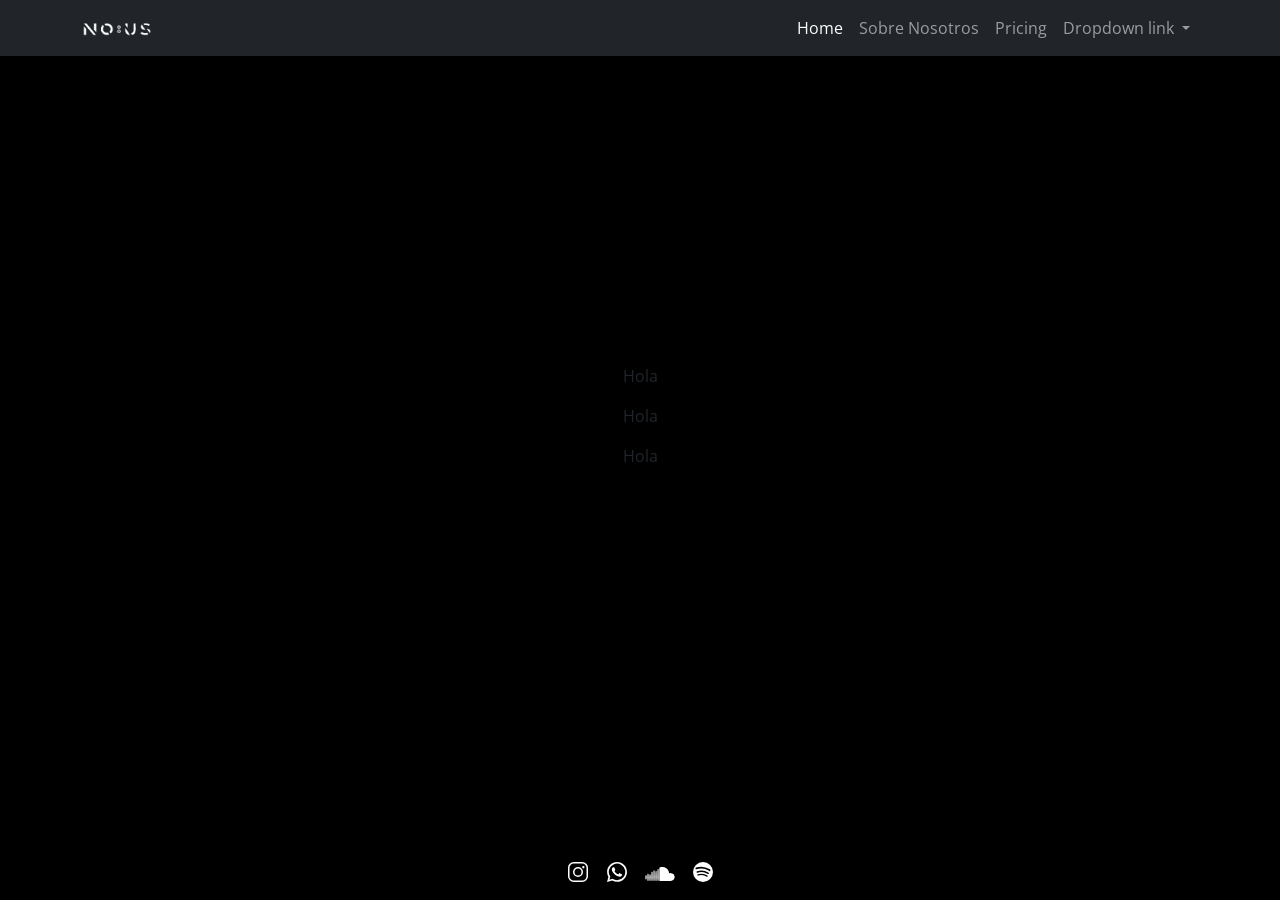
==== index.html @ 40319a55 "Creacion Footer Redes Sociales" ====
<!DOCTYPE html>
<html lang="en">
<head>
    <meta charset="UTF-8">
    <meta name="viewport" content="width=device-width, initial-scale=1.0">
    <title>Página principal</title>

    <!-- Bootstrap -->
    <link href="https://cdn.jsdelivr.net/npm/bootstrap@5.3.8/dist/css/bootstrap.min.css" rel="stylesheet" integrity="sha384-sRIl4kxILFvY47J16cr9ZwB07vP4J8+LH7qKQnuqkuIAvNWLzeN8tE5YBujZqJLB" crossorigin="anonymous">

    <!--Estilos CSS-->
    <link rel="stylesheet" href="assets/css/style.css">
</head>
<body>
    <header>
        <!-- NavBar negro con logo con movimiento -->
        <nav class="navbar navbar-expand-sm navbar-dark bg-dark fixed-top">
            <div class="container">
                <a class="navbar-brand" href="index.html">
                                    <img src="assets/img/NO-US.png" width="70" alt="logo">
                                </a>
                <button class="navbar-toggler" type="button" data-bs-toggle="collapse" data-bs-target="#navbarNavDropdown" aria-controls="navbarNavDropdown" aria-expanded="false" aria-label="Toggle navigation">
                <span class="navbar-toggler-icon"></span>
                </button>
                <div class="collapse navbar-collapse" id="navbarNavDropdown">
                <ul class="navbar-nav ms-auto">
                    <li class="nav-item">
                    <a class="nav-link active" aria-current="page" href="index.html">Home</a>
                    </li>
                    <li class="nav-item">
                    <a class="nav-link" href="pages/sobre-nosotros.html">Sobre Nosotros</a>
                    </li>
                    <li class="nav-item">
                    <a class="nav-link" href="#">Pricing</a>
                    </li>
                    <li class="nav-item dropdown">
                    <a class="nav-link dropdown-toggle" href="#" role="button" data-bs-toggle="dropdown" aria-expanded="false">
                        Dropdown link
                    </a>
                    <ul class="dropdown-menu">
                        <li><a class="dropdown-item" href="#">Action</a></li>
                        <li><a class="dropdown-item" href="#">Another action</a></li>
                        <li><a class="dropdown-item" href="#">Something else here</a></li>
                    </ul>
                    </li>
                </ul>
                </div>
            </div>
            </nav>
    </header>
    <main>
        <p>Hola</p>
        <p>Hola</p>
        <p>Hola</p>
    </main>
    <footer>
        <div class="redes">
            <a href="https://www.instagram.com/nousmusic_ofc" target="_blank">
                <svg xmlns="http://www.w3.org/2000/svg" viewBox="0 0 24 24" fill="white" width="24" height="24" aria-label="Instagram">
                    <path d="M7.75 2h8.5A5.75 5.75 0 0 1 22 7.75v8.5A5.75 5.75 0 0 1 16.25 22h-8.5A5.75 5.75 0 0 1 2 16.25v-8.5A5.75 5.75 0 0 1 7.75 2Zm0 1.5A4.25 4.25 0 0 0 3.5 7.75v8.5A4.25 4.25 0 0 0 7.75 20.5h8.5a4.25 4.25 0 0 0 4.25-4.25v-8.5A4.25 4.25 0 0 0 16.25 3.5h-8.5ZM12 7a5 5 0 1 1 0 10 5 5 0 0 1 0-10Zm0 1.5A3.5 3.5 0 1 0 12 15.5 3.5 3.5 0 0 0 12 8.5Zm5.25-2.38a1.13 1.13 0 1 1 0 2.25 1.13 1.13 0 0 1 0-2.25Z"/>
                </svg>
            </a>
            <a href="https://api.whatsapp.com/send?phone=541152299440" target="_blank">
                <svg xmlns="http://www.w3.org/2000/svg" viewBox="0 0 24 24" fill="white" width="24" height="24" aria-label="WhatsApp">
                    <path d="M12.04 2C6.55 2 2.1 6.45 2.1 11.94c0 1.76.46 3.48 1.34 5L2 22l5.24-1.38a9.9 9.9 0 0 0 4.8 1.22h.01c5.49 0 9.95-4.46 9.95-9.95S17.53 2 12.04 2Zm0 18.14h-.01a8.2 8.2 0 0 1-4.18-1.15l-.3-.18-3.11.82.83-3.03-.2-.31a8.24 8.24 0 1 1 6.97 3.85Zm4.52-6.17c-.25-.13-1.46-.72-1.69-.8-.23-.08-.4-.13-.57.12-.17.25-.65.8-.8.96-.15.17-.3.19-.55.06-.25-.13-1.07-.39-2.03-1.24-.75-.67-1.25-1.49-1.4-1.74-.15-.25-.02-.38.11-.5.11-.11.25-.29.38-.44.13-.15.17-.25.25-.42.08-.17.04-.31-.02-.44-.06-.13-.57-1.37-.78-1.88-.21-.5-.42-.43-.57-.44h-.49c-.17 0-.44.06-.67.31-.23.25-.88.86-.88 2.1s.9 2.45 1.02 2.62c.13.17 1.77 2.71 4.29 3.8.6.26 1.07.41 1.43.52.6.19 1.14.16 1.56.1.48-.07 1.46-.6 1.67-1.18.21-.58.21-1.08.15-1.18-.06-.1-.23-.16-.48-.29Z"/>
                </svg>
            </a>
            <a href="https://soundcloud.com/nous_music" target="_blank">
                <svg fill="white" width="32" height="32" viewBox="0 0 24 24" class="text-profileTitleText"><title>SoundCloud</title><path d="M18.8842 11.5391C19.334 11.3627 19.8196 11.2968 20.3002 11.3472C20.7807 11.3976 21.2421 11.5628 21.6456 11.8287C22.049 12.0947 22.3826 12.4537 22.6183 12.8755C22.854 13.2973 22.9849 13.7695 23 14.2525C22.9976 15.037 22.6849 15.7887 22.1301 16.3434C21.5754 16.8982 20.8237 17.2109 20.0392 17.2133H11.8625C11.6792 17.1858 11.5325 17.03 11.5325 16.8558V7.5058C11.5325 7.32247 11.5875 7.2308 11.8075 7.1483C12.5605 6.85892 13.3703 6.74782 14.1734 6.82371C14.9765 6.8996 15.7511 7.16041 16.4366 7.58572C17.1221 8.01103 17.6998 8.58928 18.1244 9.27517C18.549 9.96105 18.8091 10.7359 18.8842 11.5391ZM1.12833 13.2258C1.12833 13.0241 1.3025 12.85 1.495 12.85C1.54467 12.8475 1.59433 12.8551 1.64095 12.8724C1.68758 12.8897 1.73019 12.9164 1.76621 12.9507C1.80222 12.985 1.83088 13.0262 1.85044 13.072C1.87001 13.1177 1.88006 13.1669 1.88 13.2166L1.99917 14.5275L1.88 15.8291C1.88 16.0308 1.69667 16.205 1.50417 16.205C1.40675 16.2028 1.31379 16.1637 1.24405 16.0956C1.1743 16.0276 1.13295 15.9356 1.12833 15.8383L1 14.5183L1.12833 13.2166V13.2258ZM3.0075 11.7133C2.80583 11.7133 2.63167 11.8966 2.63167 12.0891L2.50333 14.5275L2.63167 16.8375C2.63167 17.0391 2.80583 17.2041 2.99833 17.2041C3.20917 17.2041 3.38333 17.0391 3.38333 16.8375L3.51167 14.5275L3.38333 12.0891C3.38333 11.8966 3.2 11.7225 3.0075 11.7225V11.7133ZM4.135 12.6208C4.135 12.4191 4.31833 12.245 4.51083 12.245C4.7125 12.245 4.88667 12.4283 4.88667 12.6208L5.015 14.5275L4.88667 16.8375C4.88667 17.0391 4.70333 17.2041 4.51083 17.2041C4.41342 17.2019 4.32046 17.1629 4.25071 17.0948C4.18097 17.0268 4.13962 16.9348 4.135 16.8375L4.00667 14.5275L4.135 12.6208ZM6.01417 10.21C5.8125 10.21 5.6475 10.3933 5.6475 10.5858L5.51 14.5275L5.63833 16.8375C5.63833 17.03 5.82167 17.2041 6.01417 17.2041C6.21583 17.2041 6.39 17.03 6.39 16.8375L6.51833 14.5275L6.39 10.5858C6.39 10.3841 6.21583 10.2191 6.02333 10.2191L6.01417 10.21ZM7.15083 9.60497C7.15083 9.41247 7.325 9.2383 7.5175 9.2383C7.72833 9.2383 7.9025 9.41247 7.9025 9.60497L8.02167 14.5275L7.9025 16.8375C7.9025 17.03 7.71917 17.2041 7.52667 17.2041C7.42925 17.2019 7.33629 17.1629 7.26655 17.0948C7.1968 17.0268 7.15545 16.9348 7.15083 16.8375L7.0225 14.5275L7.15083 9.60497ZM9.03 9.7608C8.82833 9.7608 8.65417 9.94414 8.65417 10.1366L8.52583 14.5275L8.65417 16.8375C8.65417 17.0391 8.82833 17.2041 9.02083 17.2041C9.23167 17.2041 9.40583 17.0391 9.40583 16.8375L9.525 14.5275L9.40583 10.1366C9.40709 10.0869 9.39823 10.0375 9.37979 9.99134C9.36135 9.94517 9.33371 9.90323 9.29856 9.86808C9.2634 9.83293 9.22147 9.80529 9.1753 9.78685C9.12913 9.76841 9.0797 9.75954 9.03 9.7608ZM10.1575 8.6058C10.1575 8.40414 10.3317 8.22997 10.5242 8.22997C10.735 8.22997 10.9092 8.4133 10.9092 8.6058L11.0375 14.5275L10.9092 16.8375C10.9092 17.0391 10.7258 17.2041 10.5333 17.2041C10.4359 17.2019 10.343 17.1629 10.2732 17.0948C10.2035 17.0268 10.1621 16.9348 10.1575 16.8375L10.0292 14.5275L10.1575 8.6058Z"></path></svg>
            </a>
            <a href="https://open.spotify.com/intl-es/artist/6bOo7M2iCs5EKOWnYa5rcU?si=9qBPLFxXSUejSzbTSHrIbg&nd=1&dlsi=5dc121ed974b484a" target="_blank">
                <svg xmlns="http://www.w3.org/2000/svg" viewBox="0 0 24 24" fill="white" width="24" height="24" aria-label="Spotify">
                    <path d="M12 2a10 10 0 1 0 10 10A10 10 0 0 0 12 2Zm4.59 14.43a.62.62 0 0 1-.86.2 9.92 9.92 0 0 0-8.57-1.09.62.62 0 1 1-.37-1.18 11.16 11.16 0 0 1 9.64 1.22.62.62 0 0 1 .16.85Zm1.23-2.73a.77.77 0 0 1-1.06.26 12.3 12.3 0 0 0-10.22-1.25.77.77 0 0 1-.49-1.46 13.83 13.83 0 0 1 11.52 1.42.77.77 0 0 1 .25 1.03Zm.1-2.84A14.72 14.72 0 0 0 5.65 9.23a.92.92 0 0 1-.57-1.75 16.55 16.55 0 0 1 13.81 1.84.92.92 0 1 1-.97 1.54Z"/>
                </svg>
            </a>
        </div>
    </footer>
    <script src="https://cdn.jsdelivr.net/npm/bootstrap@5.3.8/dist/js/bootstrap.bundle.min.js" integrity="sha384-FKyoEForCGlyvwx9Hj09JcYn3nv7wiPVlz7YYwJrWVcXK/BmnVDxM+D2scQbITxI" crossorigin="anonymous"></script>
</body>
---- assets/css/style.css ----
@charset "UTF-8";
@import url("https://fonts.googleapis.com/css2?family=Open+Sans:ital,wght@0,300..800;1,300..800&display=swap");
* {
  padding: 0;
  margin: 0;
  box-sizing: border-box;
}

.navbar-toggler {
  border: none;
  box-shadow: none;
}
.navbar-toggler:focus, .navbar-toggler:hover {
  box-shadow: none;
  outline: none;
}

/* Movimiento del Logo del NavBar */
.navbar-brand {
  transition: transform 0.1s ease;
}
.navbar-brand:hover {
  transform: rotate(-5deg) scale(1);
}
.navbar-brand:active {
  transform: rotate(-5deg) scale(1.2);
}

.redes {
  display: flex;
  gap: 15px;
}
.redes a:hover {
  transform: scale(1.2);
}

/* Body Flex y min-height para que Footer esté abajo */
body {
  min-height: 100vh;
  display: flex;
  flex-direction: column;
  font-family: "Open Sans", sans-serif;
}

.btn {
  width: 150px;
}

.btn-primary {
  background-color: rgb(26, 150, 199);
  border: none;
}

.btn-primary:hover {
  background-color: rgb(20, 112, 148);
}

header {
  background-color: black;
  box-shadow: 0 10px 20px rgba(255, 255, 255, 0.383);
}

.grilla {
  display: grid;
  grid-template-columns: 1fr 1fr 1fr;
  grid-template-rows: 200px 200px 200px;
  grid-template-areas: "area6 area6 area3" "area6 area6 area2" "area4 area5 area1";
  gap: 10px;
  margin: 20px;
  max-width: 1320px;
  justify-content: center;
  align-content: center;
}

.contenedor-1 {
  grid-area: area1;
}

.contenedor-2 {
  grid-area: area2;
}

.contenedor-3 {
  grid-area: area3;
}

.contenedor-4 {
  grid-area: area4;
}

.contenedor-5 {
  grid-area: area5;
}

.contenedor-6 {
  grid-area: area6;
}

main {
  display: flex;
  flex-direction: column;
  align-items: center;
  justify-content: center;
  background-color: black;
  flex: 1;
}

main section div img {
  width: 100%;
  height: 100%;
  -o-object-fit: cover;
     object-fit: cover;
}

main section {
  height: 100%;
}

footer {
  background-color: black;
  color: white;
  padding: 10px;
  display: flex;
  justify-content: space-evenly;
}

@media (max-width: 991px) {
  .grilla {
    grid-template-columns: 1fr 1fr;
    grid-template-rows: repeat(4, 200px);
    grid-template-areas: "area6 area6 area3" "area6 area6 area2" "area4 area4 area5" "area4 area4 area1";
  }
  main {
    height: 100%;
    padding: 30px 0;
  }
}
@media (max-width: 576px) {
  .grilla {
    grid-template-columns: 1fr;
    grid-template-rows: repeat(6, 1fr);
    grid-template-areas: "area1" "area2" "area3" "area4" "area5" "area6";
  }
}/*# sourceMappingURL=style.css.map */
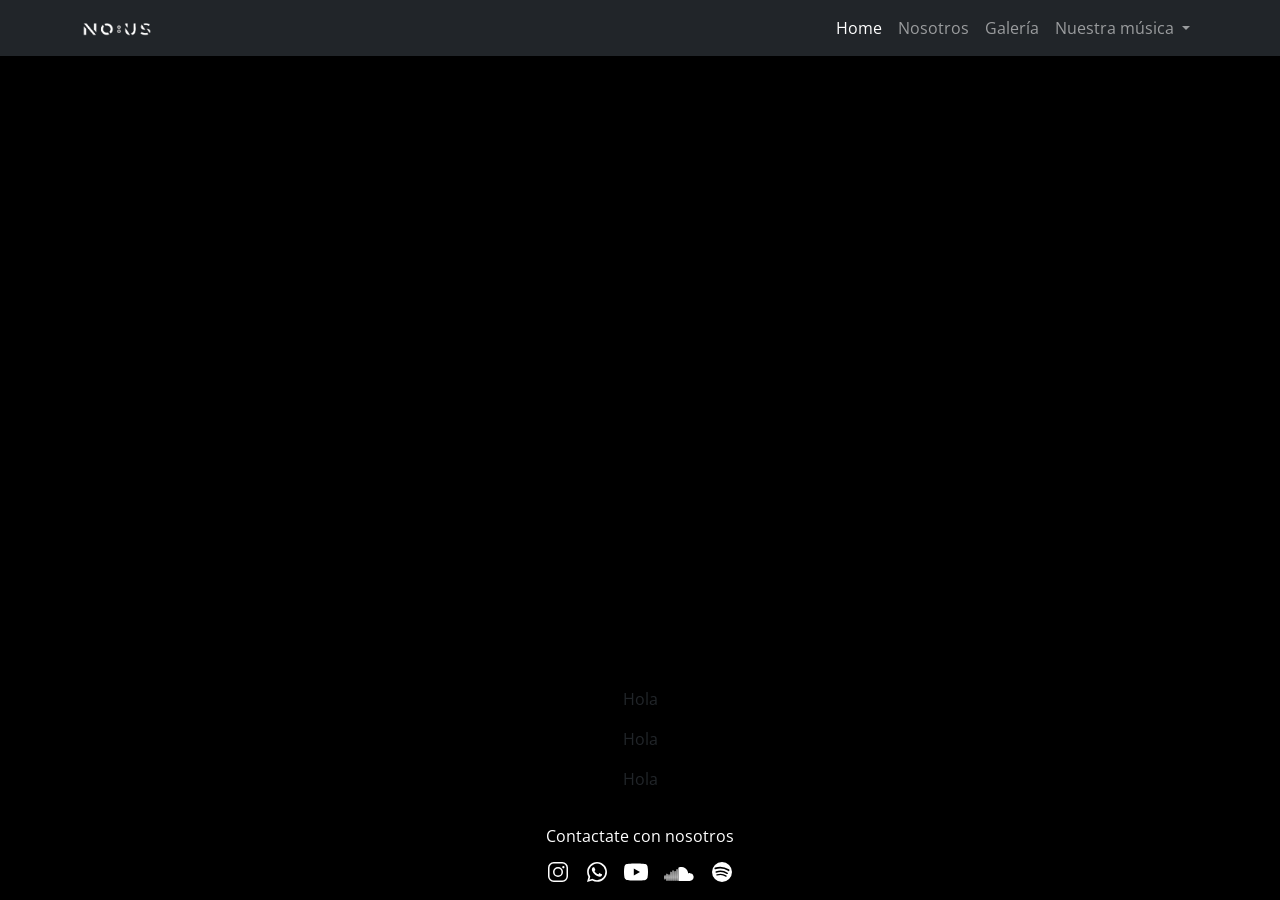
==== commit 556b56ff: "Subida imagenes" ====
--- a/index.html
+++ b/index.html
@@ -28,19 +28,19 @@
                     <a class="nav-link active" aria-current="page" href="index.html">Home</a>
                     </li>
                     <li class="nav-item">
-                    <a class="nav-link" href="pages/sobre-nosotros.html">Sobre Nosotros</a>
+                    <a class="nav-link" href="pages/sobre-nosotros.html">Nosotros</a>
                     </li>
                     <li class="nav-item">
-                    <a class="nav-link" href="#">Pricing</a>
+                    <a class="nav-link" href="pages/galeria.html">Galería</a>
                     </li>
                     <li class="nav-item dropdown">
                     <a class="nav-link dropdown-toggle" href="#" role="button" data-bs-toggle="dropdown" aria-expanded="false">
-                        Dropdown link
+                        Nuestra música
                     </a>
                     <ul class="dropdown-menu">
-                        <li><a class="dropdown-item" href="#">Action</a></li>
-                        <li><a class="dropdown-item" href="#">Another action</a></li>
-                        <li><a class="dropdown-item" href="#">Something else here</a></li>
+                        <li><a class="dropdown-item" href="https://open.spotify.com/intl-es/track/1Y8UQCH9v9IhH3gIsIeKmL?si=oVbvOdSsQea_S5cQuFPxfw&utm_source=ig&utm_medium=social&utm_content=link_in_bio&fbclid=PAZXh0bgNhZW0CMTEAc3J0YwZhcHBfaWQMMjU2MjgxMDQwNTU4AAGnyTHEzThYH0BAq7Km_OkHdh4qP741ROF9P1Ov-svQg9WESnNYFt6kqYlqE1g_aem_gMyK9gPeRKiI5l4LKtkiyA&nd=1&dlsi=7442a8d352a44efc" target="_blank">Spotify</a></li>
+                        <li><a class="dropdown-item" href="pages/music.html">Another action</a></li>
+                        <li><a class="dropdown-item" href="pages/music.html">Something else here</a></li>
                     </ul>
                     </li>
                 </ul>
@@ -48,12 +48,24 @@
             </div>
             </nav>
     </header>
+
+    
     <main>
+        <div class="container ratio ratio-16x9">
+            <iframe src="https://www.youtube.com/embed/ob7gGzcosXQ?si=N5QcFFu9owb4qWxb" title="YouTube video player" frameborder="0" allow="accelerometer; autoplay; clipboard-write; encrypted-media; gyroscope; picture-in-picture; web-share" referrerpolicy="strict-origin-when-cross-origin" allowfullscreen></iframe>
+        </div>
         <p>Hola</p>
         <p>Hola</p>
         <p>Hola</p>
     </main>
+
+    <!-- Contacto y Redes sociales -->
     <footer>
+        <div>
+            <a href="pages/contacto.html">
+                Contactate con nosotros
+            </a>
+        </div>
         <div class="redes">
             <a href="https://www.instagram.com/nousmusic_ofc" target="_blank">
                 <svg xmlns="http://www.w3.org/2000/svg" viewBox="0 0 24 24" fill="white" width="24" height="24" aria-label="Instagram">
@@ -63,6 +75,11 @@
             <a href="https://api.whatsapp.com/send?phone=541152299440" target="_blank">
                 <svg xmlns="http://www.w3.org/2000/svg" viewBox="0 0 24 24" fill="white" width="24" height="24" aria-label="WhatsApp">
                     <path d="M12.04 2C6.55 2 2.1 6.45 2.1 11.94c0 1.76.46 3.48 1.34 5L2 22l5.24-1.38a9.9 9.9 0 0 0 4.8 1.22h.01c5.49 0 9.95-4.46 9.95-9.95S17.53 2 12.04 2Zm0 18.14h-.01a8.2 8.2 0 0 1-4.18-1.15l-.3-.18-3.11.82.83-3.03-.2-.31a8.24 8.24 0 1 1 6.97 3.85Zm4.52-6.17c-.25-.13-1.46-.72-1.69-.8-.23-.08-.4-.13-.57.12-.17.25-.65.8-.8.96-.15.17-.3.19-.55.06-.25-.13-1.07-.39-2.03-1.24-.75-.67-1.25-1.49-1.4-1.74-.15-.25-.02-.38.11-.5.11-.11.25-.29.38-.44.13-.15.17-.25.25-.42.08-.17.04-.31-.02-.44-.06-.13-.57-1.37-.78-1.88-.21-.5-.42-.43-.57-.44h-.49c-.17 0-.44.06-.67.31-.23.25-.88.86-.88 2.1s.9 2.45 1.02 2.62c.13.17 1.77 2.71 4.29 3.8.6.26 1.07.41 1.43.52.6.19 1.14.16 1.56.1.48-.07 1.46-.6 1.67-1.18.21-.58.21-1.08.15-1.18-.06-.1-.23-.16-.48-.29Z"/>
+                </svg>
+            </a>
+            <a href="https://www.youtube.com/@nousmusic_ofc" target="_blank">
+                <svg xmlns="http://www.w3.org/2000/svg" viewBox="0 0 24 24" fill="white" width="24" height="24" aria-label="YouTube">
+                    <path d="M23.5 6.2a3 3 0 0 0-2.1-2.1C19.6 3.5 12 3.5 12 3.5s-7.6 0-9.4.6A3 3 0 0 0 .5 6.2 31.2 31.2 0 0 0 0 12a31.2 31.2 0 0 0 .5 5.8 3 3 0 0 0 2.1 2.1c1.8.6 9.4.6 9.4.6s7.6 0 9.4-.6a3 3 0 0 0 2.1-2.1A31.2 31.2 0 0 0 24 12a31.2 31.2 0 0 0-.5-5.8zM9.8 15.5v-7L16 12l-6.2 3.5z"/>
                 </svg>
             </a>
             <a href="https://soundcloud.com/nous_music" target="_blank">
@@ -76,4 +93,5 @@
         </div>
     </footer>
     <script src="https://cdn.jsdelivr.net/npm/bootstrap@5.3.8/dist/js/bootstrap.bundle.min.js" integrity="sha384-FKyoEForCGlyvwx9Hj09JcYn3nv7wiPVlz7YYwJrWVcXK/BmnVDxM+D2scQbITxI" crossorigin="anonymous"></script>
-</body>+</body>
+</html>
--- a/assets/css/style.css
+++ b/assets/css/style.css
@@ -1,20 +1,5 @@
 @charset "UTF-8";
 @import url("https://fonts.googleapis.com/css2?family=Open+Sans:ital,wght@0,300..800;1,300..800&display=swap");
-* {
-  padding: 0;
-  margin: 0;
-  box-sizing: border-box;
-}
-
-.navbar-toggler {
-  border: none;
-  box-shadow: none;
-}
-.navbar-toggler:focus, .navbar-toggler:hover {
-  box-shadow: none;
-  outline: none;
-}
-
 /* Movimiento del Logo del NavBar */
 .navbar-brand {
   transition: transform 0.1s ease;
@@ -58,6 +43,7 @@
 header {
   background-color: black;
   box-shadow: 0 10px 20px rgba(255, 255, 255, 0.383);
+  padding: 26px;
 }
 
 .grilla {
@@ -122,6 +108,13 @@
   padding: 10px;
   display: flex;
   justify-content: space-evenly;
+  flex-direction: column;
+  align-items: center;
+  gap: 10px;
+}
+footer a {
+  color: white;
+  text-decoration: none;
 }
 
 @media (max-width: 991px) {
@@ -141,4 +134,14 @@
     grid-template-rows: repeat(6, 1fr);
     grid-template-areas: "area1" "area2" "area3" "area4" "area5" "area6";
   }
+  .dropdown-menu {
+    background-color: rgb(64, 64, 64);
+  }
+  .dropdown-item {
+    color: white;
+  }
+  .dropdown-item:hover {
+    background-color: rgb(85, 85, 85);
+    color: rgb(232, 232, 232);
+  }
 }/*# sourceMappingURL=style.css.map */
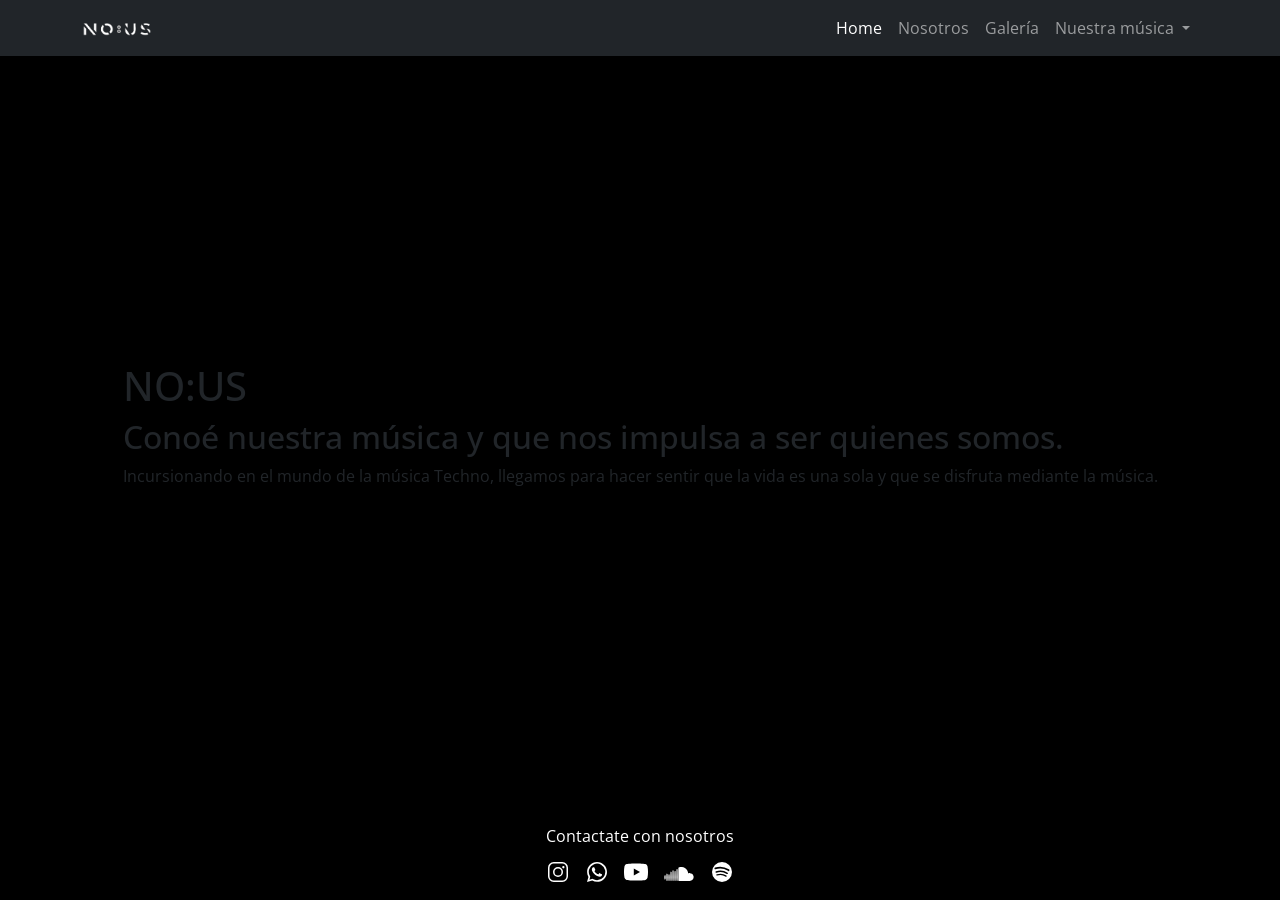
==== commit ada54819: "Agregado de video." ====
--- a/index.html
+++ b/index.html
@@ -3,8 +3,9 @@
 <head>
     <meta charset="UTF-8">
     <meta name="viewport" content="width=device-width, initial-scale=1.0">
-    <title>Página principal</title>
-
+    <title>NO:US</title>
+    <meta name="description" content="Somos dos DJs y productores apasionados por el techno.">
+    <meta name="keywords" content="techno, DJ, musica, club, festival, boliche, underground, bar, antro">
     <!-- Bootstrap -->
     <link href="https://cdn.jsdelivr.net/npm/bootstrap@5.3.8/dist/css/bootstrap.min.css" rel="stylesheet" integrity="sha384-sRIl4kxILFvY47J16cr9ZwB07vP4J8+LH7qKQnuqkuIAvNWLzeN8tE5YBujZqJLB" crossorigin="anonymous">
 
@@ -51,12 +52,16 @@
 
     
     <main>
-        <div class="container ratio ratio-16x9">
-            <iframe src="https://www.youtube.com/embed/ob7gGzcosXQ?si=N5QcFFu9owb4qWxb" title="YouTube video player" frameborder="0" allow="accelerometer; autoplay; clipboard-write; encrypted-media; gyroscope; picture-in-picture; web-share" referrerpolicy="strict-origin-when-cross-origin" allowfullscreen></iframe>
-        </div>
-        <p>Hola</p>
-        <p>Hola</p>
-        <p>Hola</p>
+        <section>
+            <h1>NO:US</h1>
+            <h2>Conoé nuestra música y que nos impulsa a ser quienes somos.</h2>
+            <p>Incursionando en el mundo de la música Techno, llegamos para hacer sentir que la vida es una sola y que se disfruta mediante la música.</p>
+        </section>
+        <section>
+            <div class="container ratio ratio-16x9">
+                <iframe src="https://www.youtube.com/embed/ob7gGzcosXQ?si=N5QcFFu9owb4qWxb" title="YouTube video player" frameborder="0" allow="accelerometer; autoplay; clipboard-write; encrypted-media; gyroscope; picture-in-picture; web-share" referrerpolicy="strict-origin-when-cross-origin" allowfullscreen></iframe>
+            </div>
+        </section>
     </main>
 
     <!-- Contacto y Redes sociales -->
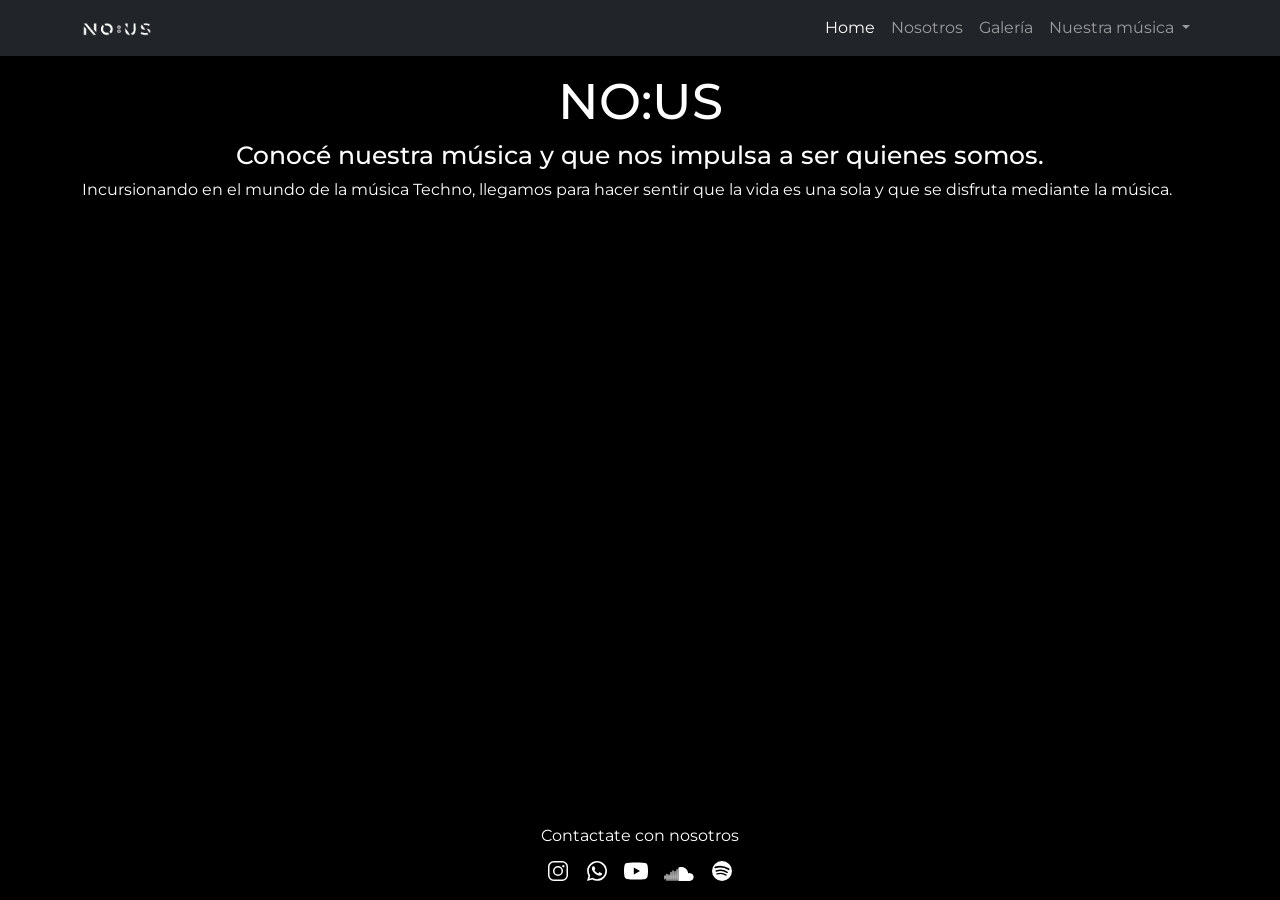
==== commit 03d988f9: "Terminado Galerìa e Index, se ajusto imagenes y video." ====
--- a/index.html
+++ b/index.html
@@ -52,15 +52,13 @@
 
     
     <main>
-        <section>
+        <section class="container">
             <h1>NO:US</h1>
-            <h2>Conoé nuestra música y que nos impulsa a ser quienes somos.</h2>
+            <h2>Conocé nuestra música y que nos impulsa a ser quienes somos.</h2>
             <p>Incursionando en el mundo de la música Techno, llegamos para hacer sentir que la vida es una sola y que se disfruta mediante la música.</p>
         </section>
-        <section>
-            <div class="container ratio ratio-16x9">
-                <iframe src="https://www.youtube.com/embed/ob7gGzcosXQ?si=N5QcFFu9owb4qWxb" title="YouTube video player" frameborder="0" allow="accelerometer; autoplay; clipboard-write; encrypted-media; gyroscope; picture-in-picture; web-share" referrerpolicy="strict-origin-when-cross-origin" allowfullscreen></iframe>
-            </div>
+        <section class="video">
+                <iframe src="https://www.youtube.com/embed/ob7gGzcosXQ?si=U2MkK5ZdfTIxPDW7&amp;start=314" title="YouTube video player" frameborder="0" allow="accelerometer; autoplay; clipboard-write; encrypted-media; gyroscope; picture-in-picture; web-share" referrerpolicy="strict-origin-when-cross-origin" allowfullscreen></iframe>
         </section>
     </main>
 
--- a/assets/css/style.css
+++ b/assets/css/style.css
@@ -1,5 +1,5 @@
 @charset "UTF-8";
-@import url("https://fonts.googleapis.com/css2?family=Open+Sans:ital,wght@0,300..800;1,300..800&display=swap");
+@import url("https://fonts.googleapis.com/css2?family=Montserrat:ital,wght@0,100..900;1,100..900&display=swap");
 /* Movimiento del Logo del NavBar */
 .navbar-brand {
   transition: transform 0.1s ease;
@@ -24,7 +24,8 @@
   min-height: 100vh;
   display: flex;
   flex-direction: column;
-  font-family: "Open Sans", sans-serif;
+  font-family: "Montserrat", sans-serif;
+  color: white;
 }
 
 .btn {
@@ -38,6 +39,19 @@
 
 .btn-primary:hover {
   background-color: rgb(20, 112, 148);
+}
+
+.video {
+  width: 100%;
+  max-width: 560px;
+  aspect-ratio: 16/9;
+  margin: 20px auto;
+}
+
+.video iframe {
+  width: 100%;
+  height: 100%;
+  border: none;
 }
 
 header {
@@ -46,49 +60,14 @@
   padding: 26px;
 }
 
-.grilla {
-  display: grid;
-  grid-template-columns: 1fr 1fr 1fr;
-  grid-template-rows: 200px 200px 200px;
-  grid-template-areas: "area6 area6 area3" "area6 area6 area2" "area4 area5 area1";
-  gap: 10px;
-  margin: 20px;
-  max-width: 1320px;
-  justify-content: center;
-  align-content: center;
-}
-
-.contenedor-1 {
-  grid-area: area1;
-}
-
-.contenedor-2 {
-  grid-area: area2;
-}
-
-.contenedor-3 {
-  grid-area: area3;
-}
-
-.contenedor-4 {
-  grid-area: area4;
-}
-
-.contenedor-5 {
-  grid-area: area5;
-}
-
-.contenedor-6 {
-  grid-area: area6;
-}
-
 main {
   display: flex;
   flex-direction: column;
-  align-items: center;
-  justify-content: center;
+  align-items: flex-start;
+  justify-content: flex-start;
   background-color: black;
   flex: 1;
+  padding-top: 20px;
 }
 
 main section div img {
@@ -117,15 +96,91 @@
   text-decoration: none;
 }
 
-@media (max-width: 991px) {
+.grilla {
+  display: grid;
+  grid-template-columns: 1fr 1fr 1fr;
+  grid-template-rows: 200px 200px 200px;
+  grid-template-areas: "area1 area1 area3" "area1 area1 area2" "area4 area5 area6";
+  gap: 10px;
+  margin: 20px auto;
+  max-width: 1320px;
+  justify-content: center;
+  align-content: center;
+}
+
+.contenedor-1 {
+  grid-area: area1;
+}
+
+.contenedor-2 {
+  grid-area: area2;
+}
+
+.contenedor-3 {
+  grid-area: area3;
+}
+
+.contenedor-4 {
+  grid-area: area4;
+}
+
+.contenedor-5 {
+  grid-area: area5;
+}
+
+.contenedor-6 {
+  grid-area: area6;
+}
+
+h1 {
+  display: flex;
+  font-size: 50px;
+  text-align: center;
+  justify-content: center;
+  align-content: center;
+}
+
+h2 {
+  font-size: 25px;
+  display: flex;
+  justify-content: center;
+  align-content: center;
+  text-align: center;
+}
+
+h6 {
+  text-decoration: underline;
+  display: flex;
+  justify-content: center;
+  align-content: center;
+  text-align: center;
+}
+
+p {
+  text-align: justify;
+}
+
+@media (max-width: 992px) {
   .grilla {
-    grid-template-columns: 1fr 1fr;
+    grid-template-columns: 1fr 1fr 1fr;
     grid-template-rows: repeat(4, 200px);
-    grid-template-areas: "area6 area6 area3" "area6 area6 area2" "area4 area4 area5" "area4 area4 area1";
+    grid-template-areas: "area1 area1 area3" "area1 area1 area2" "area4 area4 area5" "area4 area4 area6";
   }
   main {
     height: 100%;
     padding: 30px 0;
+    flex: 1;
+  }
+  h1 {
+    font-size: 30px;
+  }
+  h2 {
+    font-size: 20px;
+  }
+}
+@media (max-width: 600px) {
+  .video {
+    max-width: 80%;
   }
 }
 @media (max-width: 576px) {
